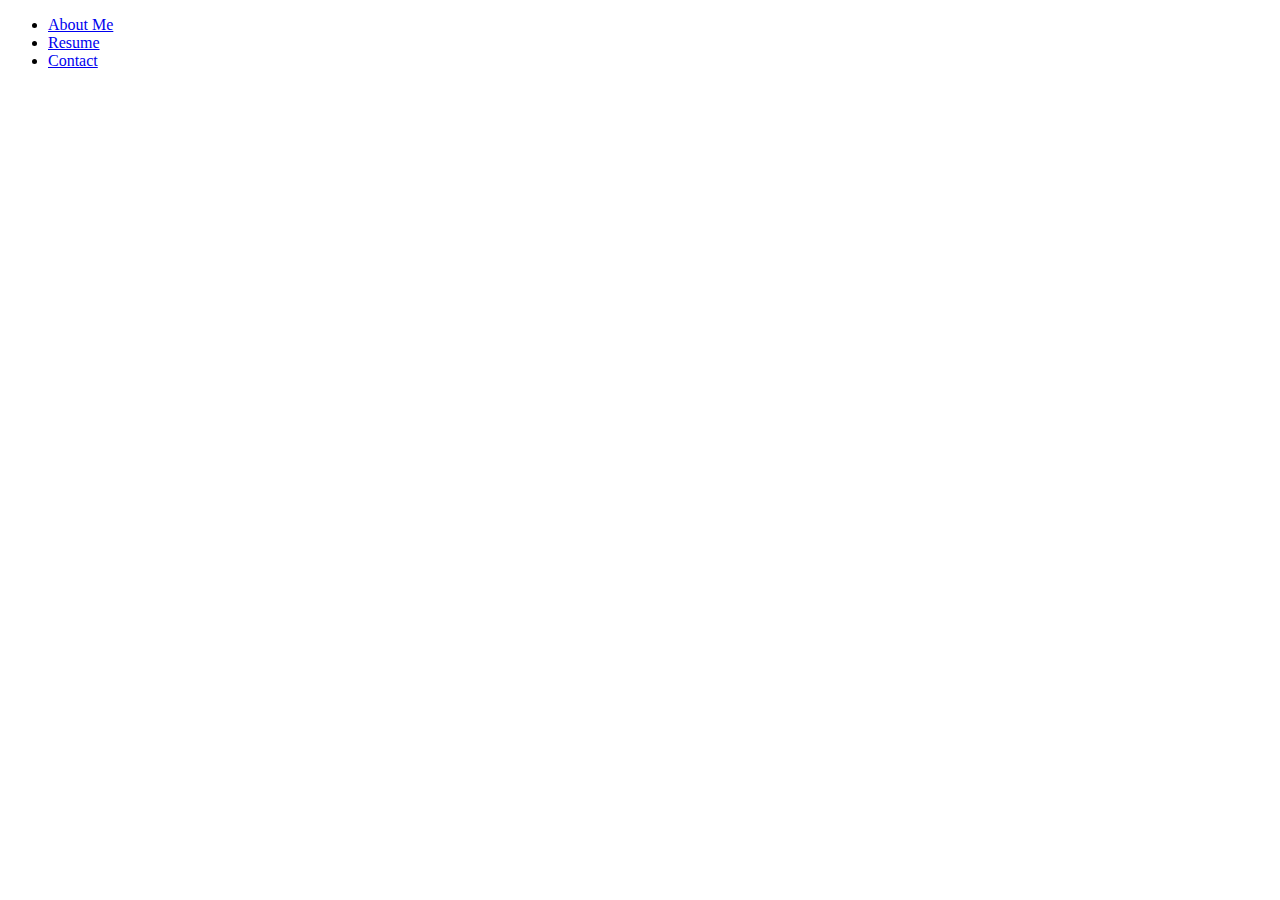
==== index.html @ 65bcdfae "reset" ====
<!DOCTYPE html>
<html lang="en">
<head>
    <meta charset="UTF-8">
    <meta name="viewport" content="width=device-width, initial-scale=1.0">
    <title>Julie A. Lawler</title>
    <link rel="stylesheet" type="text/css" href="styles.css">
</head>
<body>
    <ul>
        <li><a href="about.asp">About Me</a></li>
        <li><a href="resume.asp">Resume</a></li>
        <li><a href="contact.asp">Contact</a></li>
    </ul> 
</body>
</html>
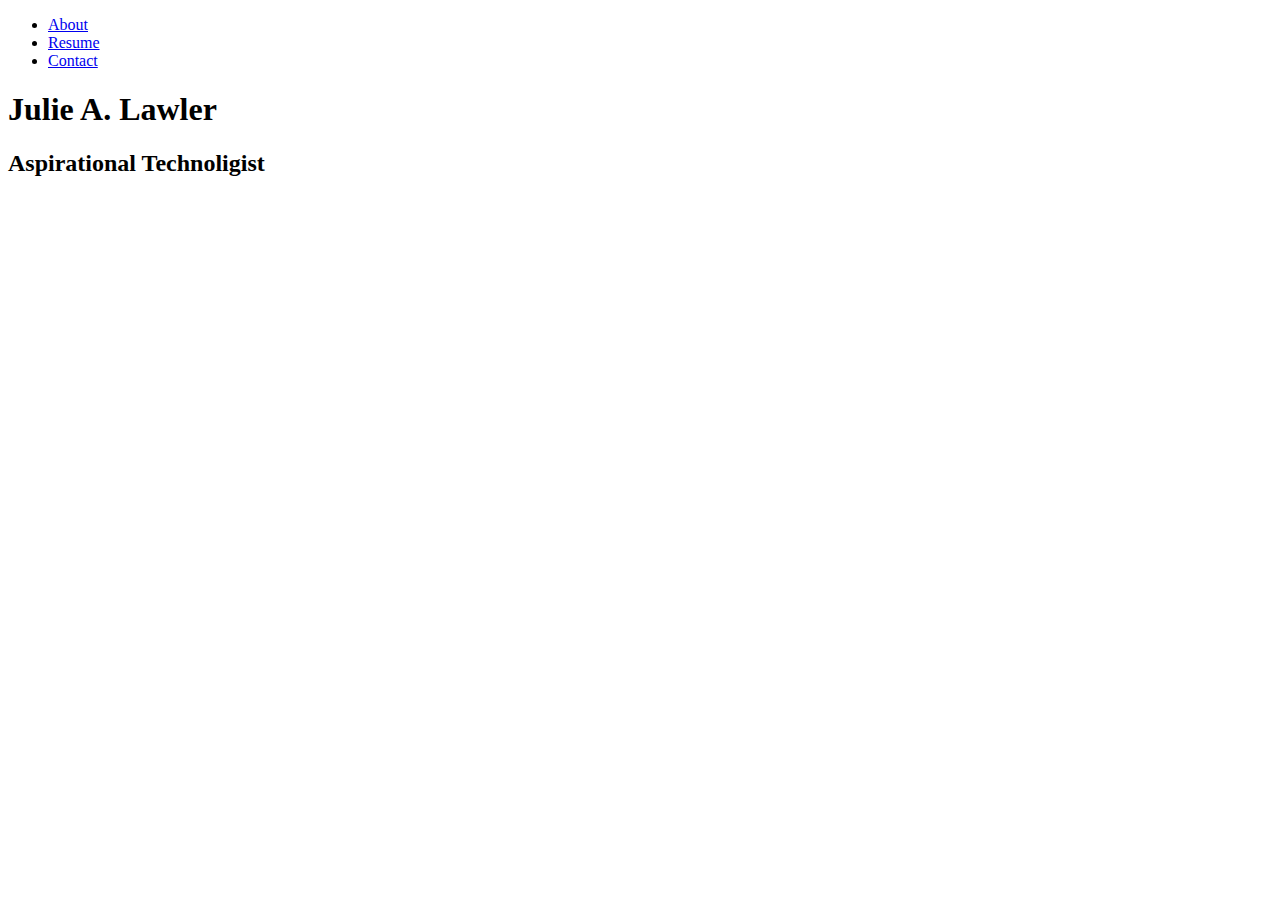
==== commit 883274f9: "reset" ====
--- a/index.html
+++ b/index.html
@@ -8,9 +8,13 @@
 </head>
 <body>
     <ul>
-        <li><a href="about.asp">About Me</a></li>
+        <li><a href="about.asp">About</a></li>
         <li><a href="resume.asp">Resume</a></li>
         <li><a href="contact.asp">Contact</a></li>
     </ul> 
+
+    <h1>Julie A. Lawler</h1>
+    <h2>Aspirational Technoligist</h2>
+
 </body>
 </html>
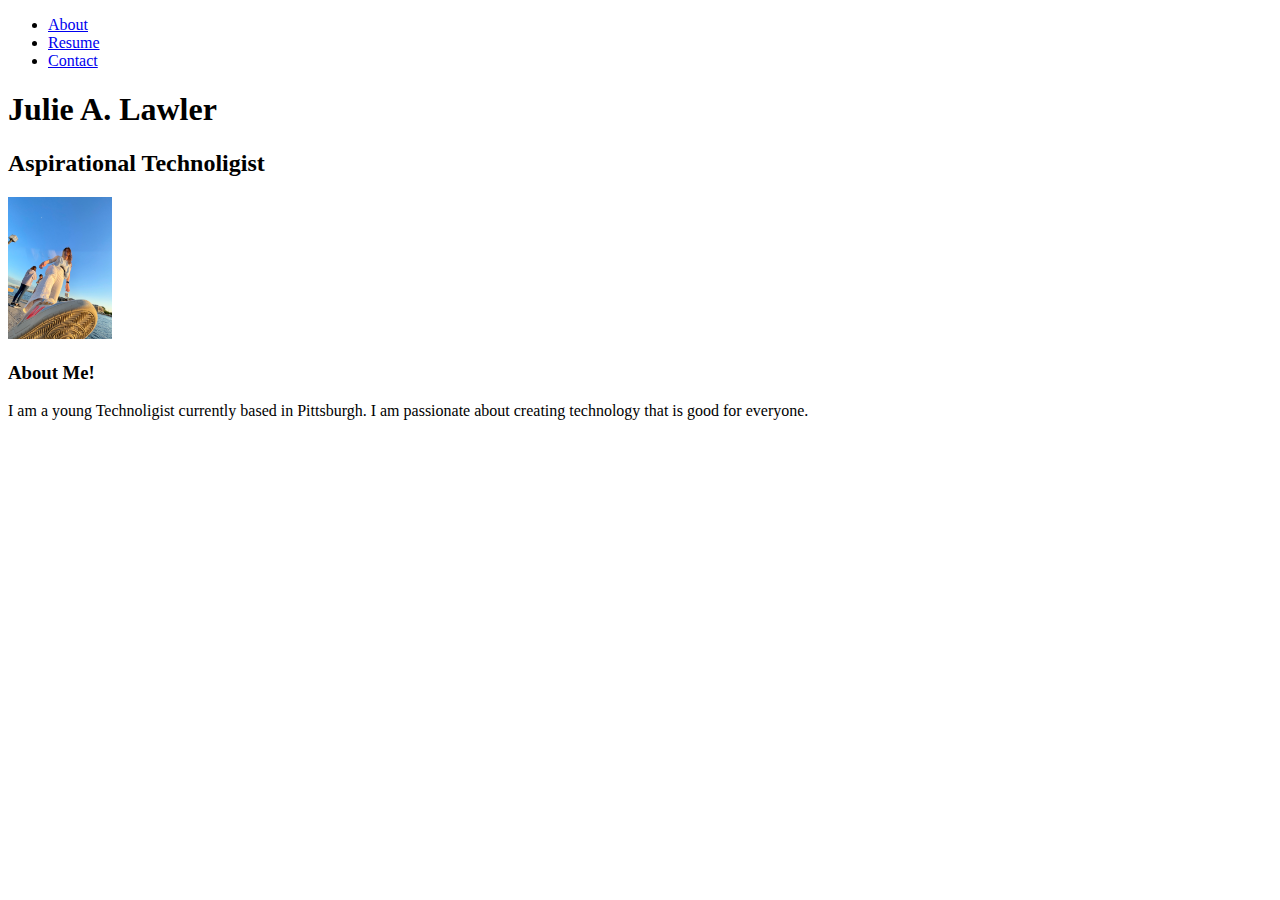
==== commit 029a152e: "image" ====
--- a/index.html
+++ b/index.html
@@ -8,13 +8,18 @@
 </head>
 <body>
     <ul>
-        <li><a href="about.asp">About</a></li>
-        <li><a href="resume.asp">Resume</a></li>
-        <li><a href="contact.asp">Contact</a></li>
+        <li><a href="/about">About</a></li>
+        <li><a href="/resume">Resume</a></li>
+        <li><a href="/contact">Contact</a></li>
     </ul> 
 
     <h1>Julie A. Lawler</h1>
     <h2>Aspirational Technoligist</h2>
 
+    <img src="jlawler.jpeg" width="104" height="142"> 
+
+    <h3>About Me!</h3>
+    <p> I am a young Technoligist currently based in Pittsburgh. I am passionate about creating technology that is good for everyone.</p>
+
 </body>
 </html>
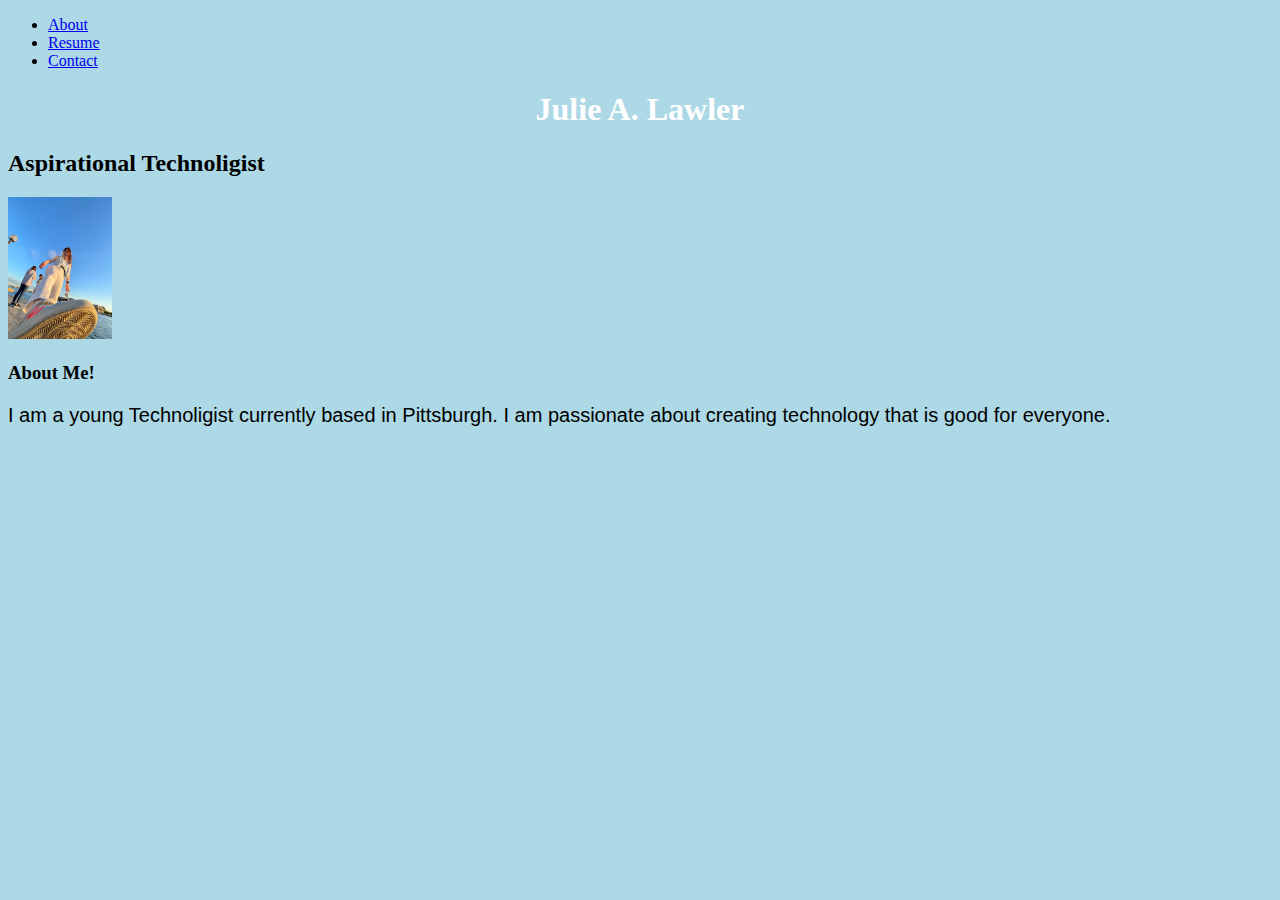
==== commit 0326e005: "image" ====
--- a/index.html
+++ b/index.html
@@ -4,7 +4,7 @@
     <meta charset="UTF-8">
     <meta name="viewport" content="width=device-width, initial-scale=1.0">
     <title>Julie A. Lawler</title>
-    <link rel="stylesheet" type="text/css" href="styles.css">
+    <link rel="stylesheet" type="text/css" href="stylesheet.css">
 </head>
 <body>
     <ul>
--- a/stylesheet.css
+++ b/stylesheet.css
@@ -0,0 +1,13 @@
+body {
+    background-color: lightblue;
+  }
+  
+  h1 {
+    color: white;
+    text-align: center;
+  }
+  
+  p {
+    font-family: arial;
+    font-size: 20px;
+  }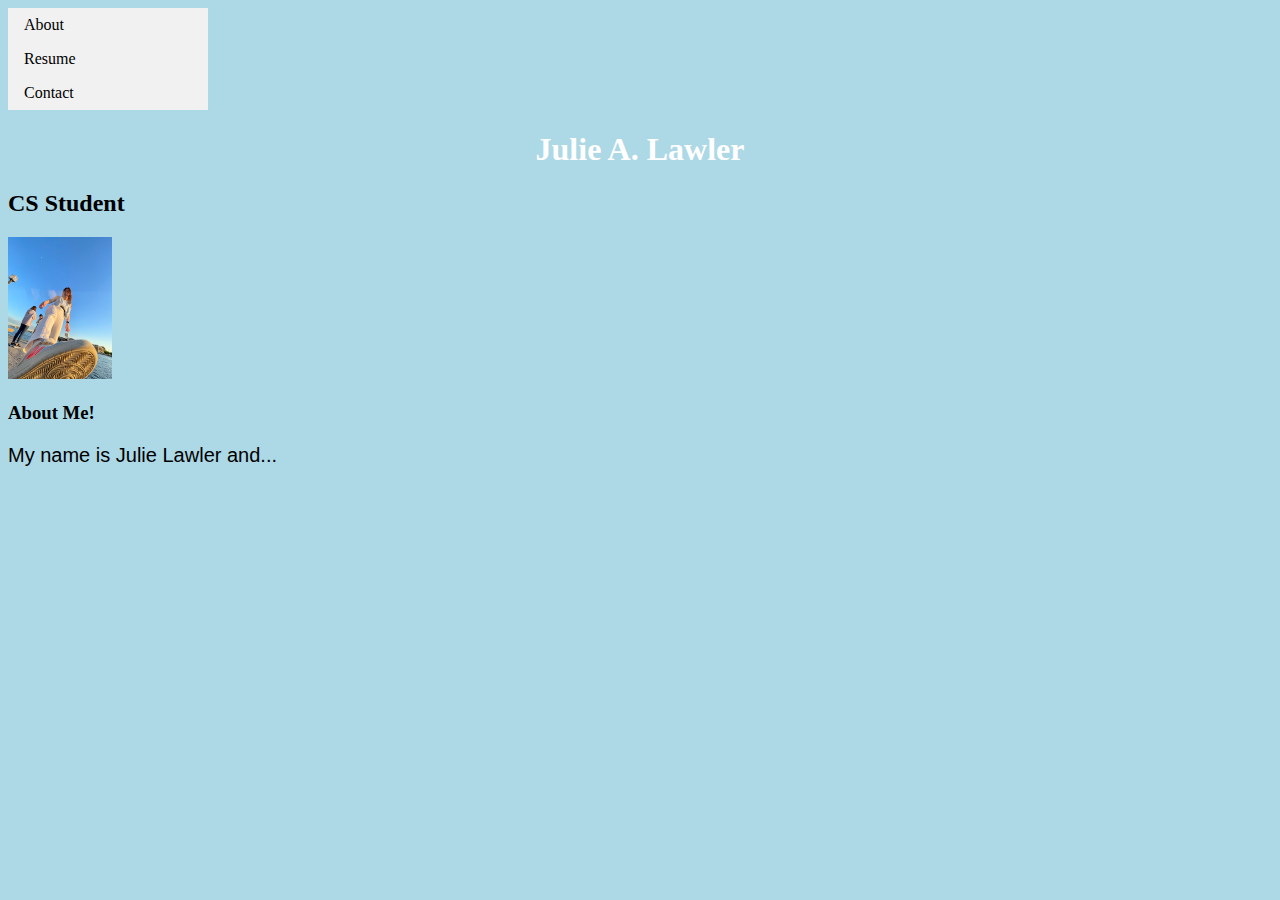
==== commit cca5609a: "navbar" ====
--- a/index.html
+++ b/index.html
@@ -14,12 +14,12 @@
     </ul> 
 
     <h1>Julie A. Lawler</h1>
-    <h2>Aspirational Technoligist</h2>
+    <h2>CS Student</h2>
 
     <img src="jlawler.jpeg" width="104" height="142"> 
 
     <h3>About Me!</h3>
-    <p> I am a young Technoligist currently based in Pittsburgh. I am passionate about creating technology that is good for everyone.</p>
+    <p> My name is Julie Lawler and...</p>
 
 </body>
 </html>
--- a/stylesheet.css
+++ b/stylesheet.css
@@ -10,4 +10,25 @@
   p {
     font-family: arial;
     font-size: 20px;
+  }
+
+  ul {
+    list-style-type: none;
+    margin: 0;
+    padding: 0;
+    width: 200px;
+    background-color: #f1f1f1;
+  }
+  
+  li a {
+    display: block;
+    color: #000;
+    padding: 8px 16px;
+    text-decoration: none;
+  }
+  
+  /* Change the link color on hover */
+  li a:hover {
+    background-color: #555;
+    color: white;
   }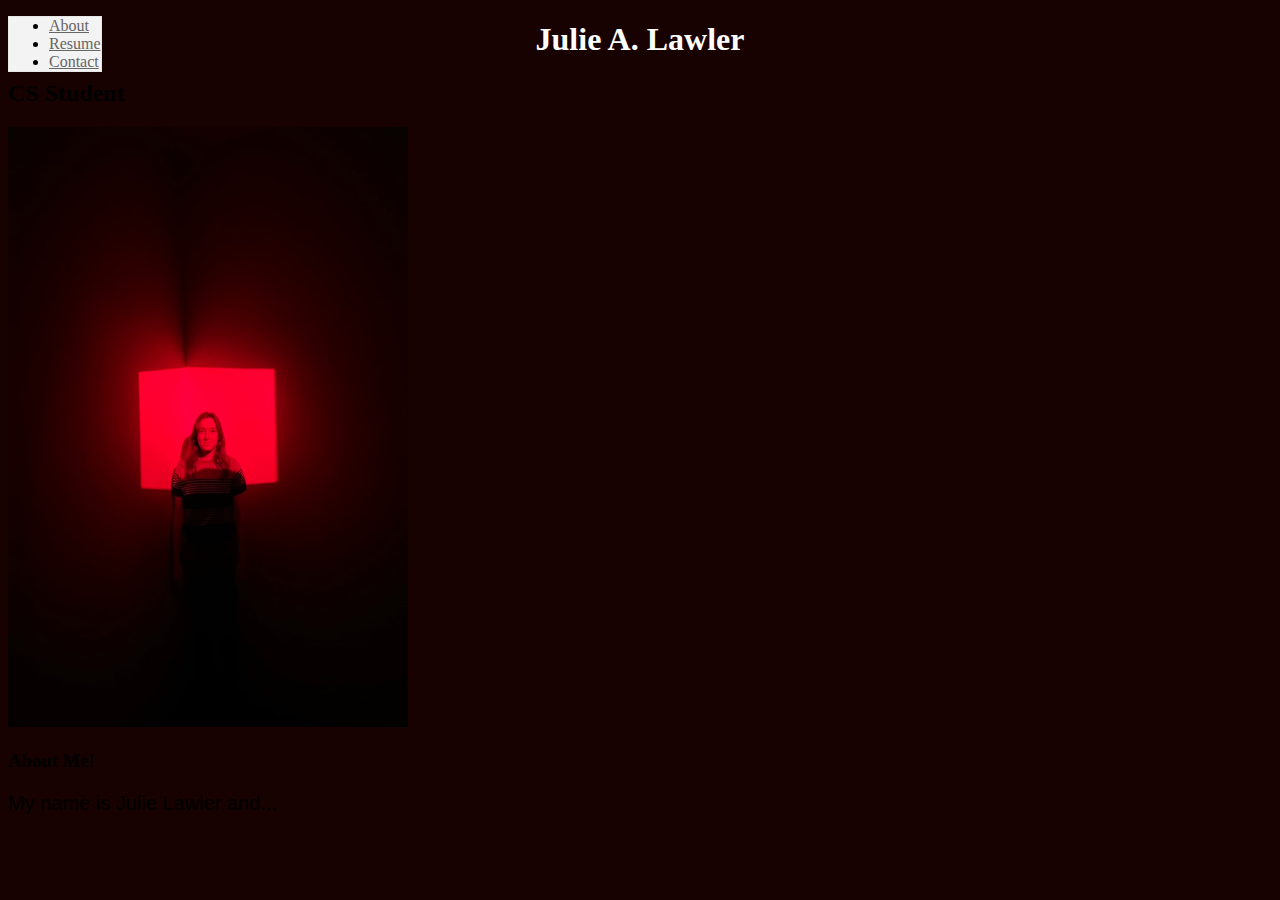
==== commit 1d7e8548: "navbarupdates" ====
--- a/index.html
+++ b/index.html
@@ -16,7 +16,7 @@
     <h1>Julie A. Lawler</h1>
     <h2>CS Student</h2>
 
-    <img src="jlawler.jpeg" width="104" height="142"> 
+    <img src="bioimage.jpeg" width="400" height="600"> 
 
     <h3>About Me!</h3>
     <p> My name is Julie Lawler and...</p>
--- a/stylesheet.css
+++ b/stylesheet.css
@@ -1,5 +1,5 @@
 body {
-    background-color: lightblue;
+    background-color: #170201;
   }
   
   h1 {
@@ -13,22 +13,21 @@
   }
 
   ul {
-    list-style-type: none;
-    margin: 0;
-    padding: 0;
-    width: 200px;
-    background-color: #f1f1f1;
+    position: fixed;
+    top: 0;
+    border: 1px solid #e7e7e7;
+    background-color: #f3f3f3;
   }
   
   li a {
-    display: block;
-    color: #000;
-    padding: 8px 16px;
-    text-decoration: none;
+    color: #666;
   }
   
-  /* Change the link color on hover */
   li a:hover {
     background-color: #555;
     color: white;
+  }
+  
+  .active {
+    background-color: #04AA6D;
   }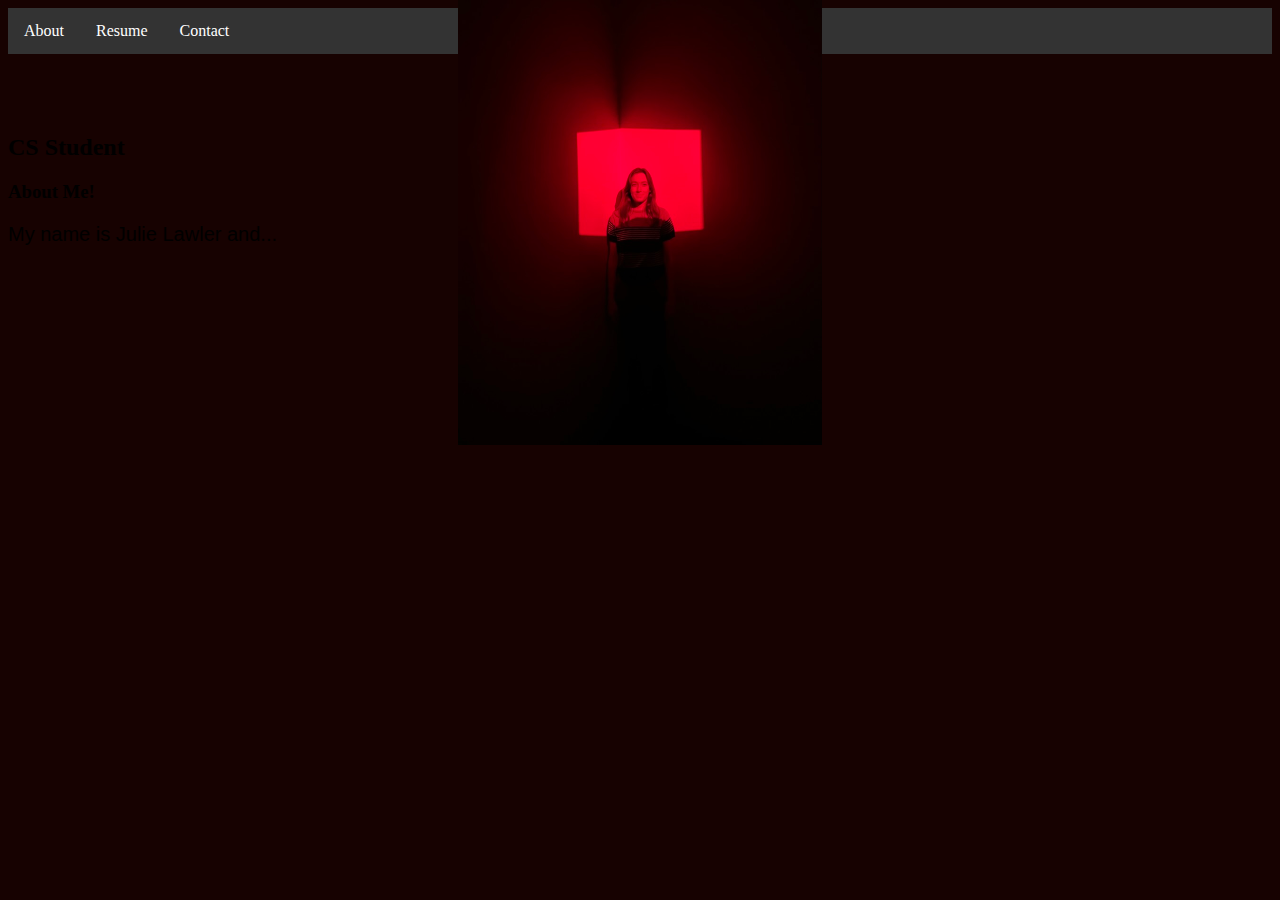
==== commit 34086639: "centerimage" ====
--- a/index.html
+++ b/index.html
@@ -16,7 +16,9 @@
     <h1>Julie A. Lawler</h1>
     <h2>CS Student</h2>
 
-    <img src="bioimage.jpeg" width="400" height="600"> 
+    <div class="image-container">
+        <img src="bioimage.jpeg" width="364" height="528" class="centered-image"> 
+    </div>
 
     <h3>About Me!</h3>
     <p> My name is Julie Lawler and...</p>
--- a/stylesheet.css
+++ b/stylesheet.css
@@ -13,21 +13,37 @@
   }
 
   ul {
-    position: fixed;
-    top: 0;
-    border: 1px solid #e7e7e7;
-    background-color: #f3f3f3;
+    list-style-type: none;
+    margin: 0;
+    padding: 0;
+    overflow: hidden;
+    background-color: #333;
+  }
+  
+  li {
+    float: left;
   }
   
   li a {
-    color: #666;
+    display: block;
+    color: white;
+    text-align: center;
+    padding: 14px 16px;
+    text-decoration: none;
   }
   
+  /* Change the link color to #111 (black) on hover */
   li a:hover {
-    background-color: #555;
-    color: white;
+    background-color: #111;
   }
-  
-  .active {
-    background-color: #04AA6D;
-  }+
+.image-container {
+    position: relative;
+}
+
+.centered-image {
+    position: absolute;
+    top: 50%;
+    left: 50%;
+    transform: translate(-50%, -50%);
+}